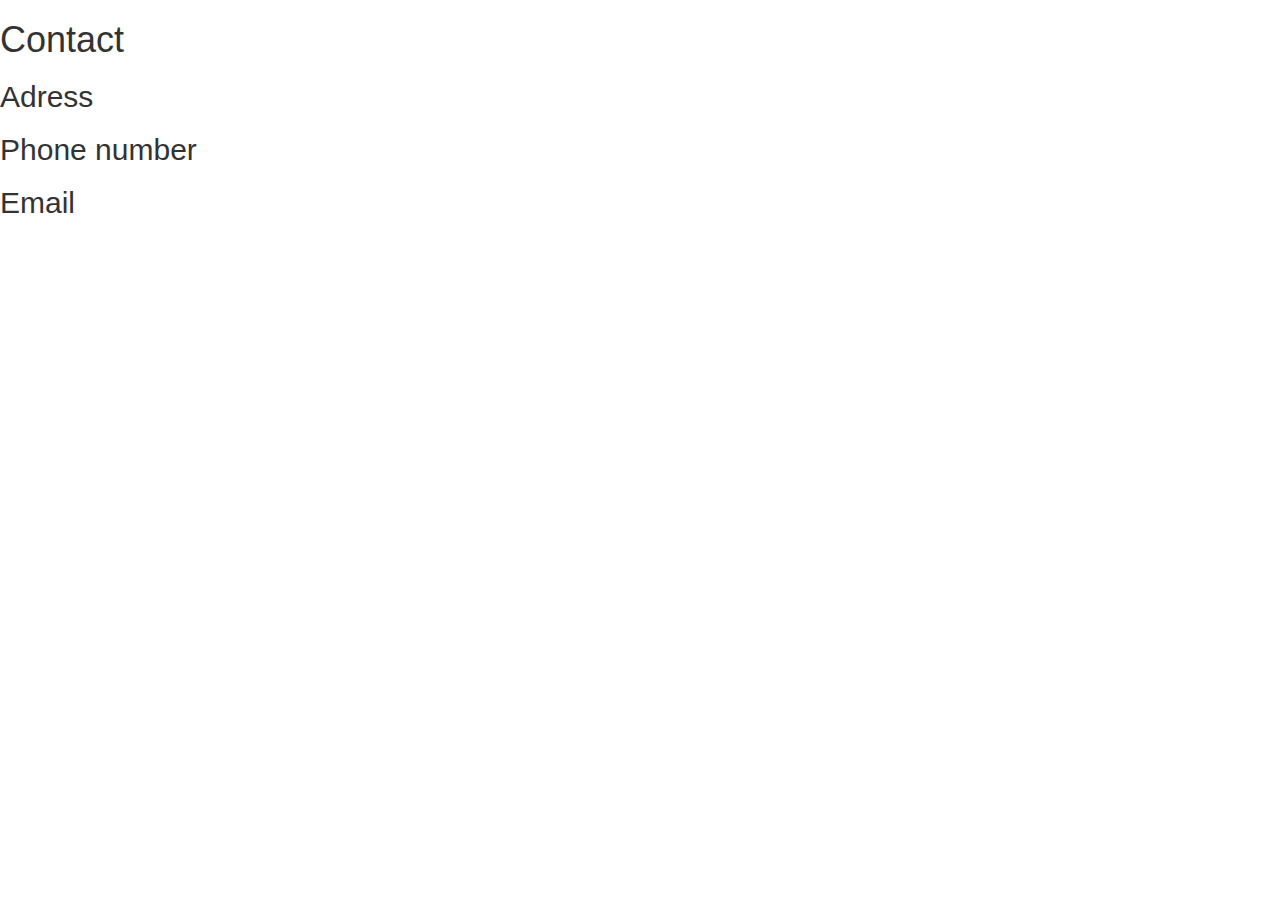
==== contact.html @ 2a7b2d7e "added some html" ====
<html>

<head>
 	<link rel="stylesheet" href="styles.css">
    <script src="https://code.jquery.com/jquery-2.1.4.js"></script>
    <script src="myscripts.js"></script>
</head>

<body>

    <h1>Contact</h1>
    
    <h2>Adress</h2>
    
    <h2>Phone number</h2>
    
    <h2> Email </h2>
    
    
    
    <link href="https://maxcdn.bootstrapcdn.com/bootstrap/3.3.6/css/bootstrap.min.css" rel="stylesheet" type="text/css"/>

    <script src="https://maxcdn.bootstrapcdn.com/bootstrap/3.3.6/js/bootstrap.min.js"></script>

</body>

</html>
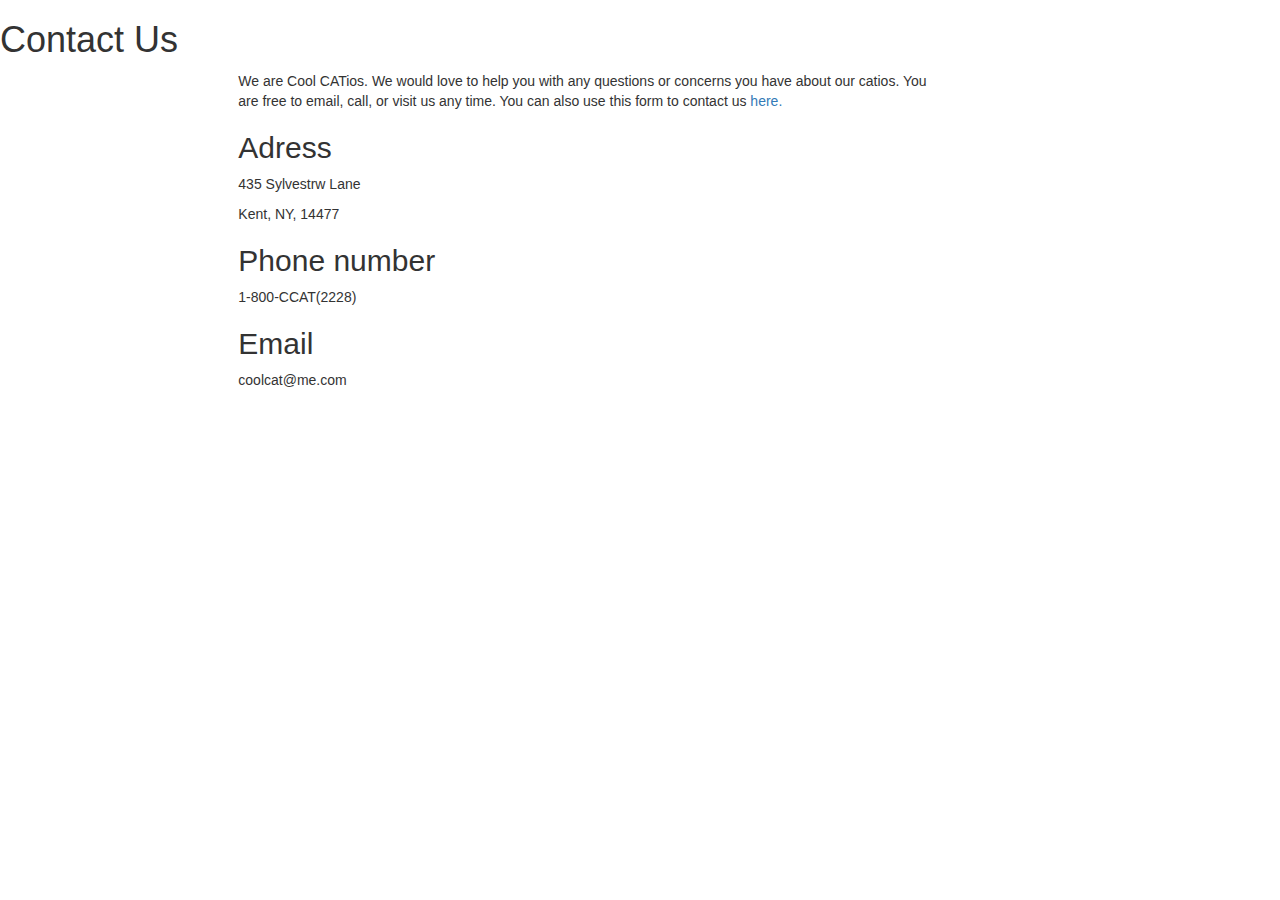
==== commit 50a24d49: "caool atios" ====
--- a/contact.html
+++ b/contact.html
@@ -1,20 +1,74 @@
+<!DOCTYPE html>
 <html>
 
 <head>
- 	<link rel="stylesheet" href="styles.css">
+ 	<link rel="stylesheet" href="style.css">
     <script src="https://code.jquery.com/jquery-2.1.4.js"></script>
     <script src="myscripts.js"></script>
 </head>
 
 <body>
-
-    <h1>Contact</h1>
+    <!--CONTACT US-->
+    <div class="container-fluid">
+        <div class=”row”>
+            <div class="row">
+                <div class="col-xs-2">
+                </div>
+                  <div class=”col-xs-7”>
+            	
+            	    <h1>Contact Us</h1>
+            	
+            	  </div>
+        	  <div class="col-xs-2">
+              </div>
+        </div>
+    </div>
     
-    <h2>Adress</h2>
+    <!--CONTACT INFO-->
+    <div class="container-fluid">
+          
+        <div class="row">
+            <div class="col-xs-2">
+            </div>
+                <div class="col-xs-7">
+                      <p> We are Cool CATios. We would love 
+                      to help you with any questions or concerns
+                      you have about our catios. You are free to email,
+                      call, or visit us any time. You can also use this
+                      form to contact us <a href='https://docs.google.com/forms/d/e/1FAIpQLSd967sIvJerz75mhIyruf1VtL-eCClu9iTjbswLgbMKqB5-dQ/viewform?usp=sf_link'>here.</a>
+                      </p>
+                      
+                      <h2>Adress</h2>
+                      
+                      <p>435 Sylvestrw Lane</p>
+                      
+                      <p>Kent, NY, 14477</p>
+                      
+                      <h2>Phone number</h2>
+                      <p>1-800-CCAT(2228)</p>
+                     
+                      <h2>Email</h2>
+                      <p>coolcat@me.com</p>
+                     
+                    </div>
+            <div class="col-xs-2">
+                
+            </div>
+                    
+            
+        </div>
+    </div>
+       
+        
     
-    <h2>Phone number</h2>
     
-    <h2> Email </h2>
+    
+    
+    
+    
+    
+    
+    
     
     
     
--- a/style.css
+++ b/style.css
@@ -0,0 +1,20 @@
+
+
+#myCarousel .carousel-inner > .item {
+    height:600px;
+}
+
+.modeldiv{
+    width:400px;
+    height:400px;
+    
+}
+
+.model{
+    width:100%;
+}
+
+.wood{
+    width:50px;
+    height:100pxs;
+}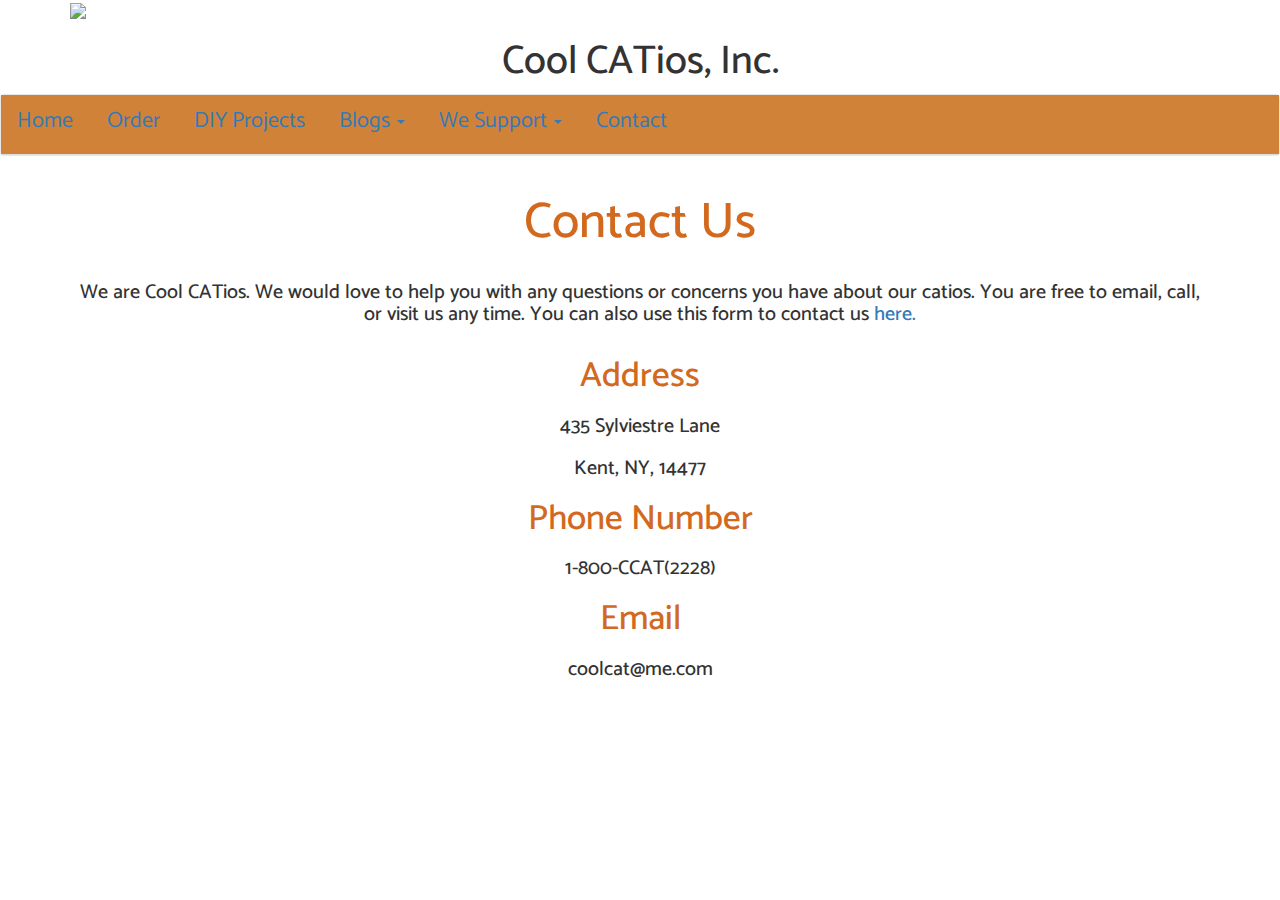
==== commit f05d6b8b: "catios" ====
--- a/contact.html
+++ b/contact.html
@@ -5,9 +5,54 @@
  	<link rel="stylesheet" href="style.css">
     <script src="https://code.jquery.com/jquery-2.1.4.js"></script>
     <script src="myscripts.js"></script>
+    <link href="https://fonts.googleapis.com/css?family=Catamaran" rel="stylesheet">
 </head>
 
 <body>
+    <!--TITLE-->
+    <div class="container">
+        <div class=”row”>
+              <div class=”col-md-12”>
+            <img id ="logo" src="s://mail.google.com/mail/u/0/?ui=2&ik=2902addec1&view=fimg&th=15d5363f1a39be37&attid=0.1.1&disp=emb&attbid=ANGjdJ-kSVXHq41cZpl5-yI21FoySSuBOseY3VaHiNmdFgev1hTCbMNSFBO4NfpSTxDy_7NVGPzquaa8md-bWJVysTbSwBIxvRolQn0khtav-S-GnKeIUyro-wE1_qc&sz=w1244-h742&ats=1500342674792&rm=15d5363f1a39be37&zw&atsh=1">    
+        	  <h1 id="logo-title">Cool CATios, Inc.</h1>
+        	
+        	  </div>
+        </div>
+    </div>
+     
+     <!--NAVBAR-->
+          <nav class="navbar navbar-default ">
+             <div>
+                  <ul class="nav nav-tabs">
+                    <!--HOME-->
+                    <li><a href="index.html">Home</a></li>
+                    <!--ORDER-->
+                    <li><a href="order.html">Order</a></li>
+                    <!--DIY-->
+                    <li><a href="diy.html">DIY Projects</a></li>
+
+                    <!--BLOGS-->
+                    <li class="dropdown">
+                       <a href="#" class="dropdown-toggle" data-toggle="dropdown" role="button" 
+                          aria-haspopup="true" aria-expanded="false">Blogs <span class="caret"></span></a>
+                    <ul class="dropdown-menu">
+                    <li><a href="sylvie.html">Sylvie's Blog</a></li>
+                    <li><a href="test.html">Testimonial Blog</a></li>
+                    
+                  </ul>
+                  <!--WE SUPPORT-->
+                    <li class="dropdown">
+                      <a href="#" class="dropdown-toggle" data-toggle="dropdown" role="button" 
+                          aria-haspopup="true" aria-expanded="false">We Support <span class="caret"></span></a>
+                    <ul class="dropdown-menu">
+                    <li><a href="https://www.animalhavenshelter.org/">Animal Haven</a></li>
+                    <li><a href="http://www.wildcatsanctuary.org/">The Wildcat Sanctuary</a></li>
+                  </ul>
+                    <!--CONTACT-->
+                    <li><a href="contact.html">Contact</a></li>
+              </div>
+          </nav>
+        
     <!--CONTACT US-->
     <div class="container-fluid">
         <div class=”row”>
@@ -16,7 +61,9 @@
                 </div>
                   <div class=”col-xs-7”>
             	
-            	    <h1>Contact Us</h1>
+            	    <h1 id="contact-title">Contact Us</h1>
+            	    
+            	    
             	
             	  </div>
         	  <div class="col-xs-2">
@@ -24,42 +71,48 @@
         </div>
     </div>
     
-    <!--CONTACT INFO-->
-    <div class="container-fluid">
-          
-        <div class="row">
-            <div class="col-xs-2">
-            </div>
-                <div class="col-xs-7">
-                      <p> We are Cool CATios. We would love 
+    
+    <!--CONTACT US-->
+    <div class="container">
+        <div class=”row”>
+            <div class="col-xs-5"></div></div>
+                <div class=”col-xs-2”>
+            	    <h2 class="contact-writing"> We are Cool CATios. We would love 
                       to help you with any questions or concerns
                       you have about our catios. You are free to email,
                       call, or visit us any time. You can also use this
-                      form to contact us <a href='https://docs.google.com/forms/d/e/1FAIpQLSd967sIvJerz75mhIyruf1VtL-eCClu9iTjbswLgbMKqB5-dQ/viewform?usp=sf_link'>here.</a>
-                      </p>
-                      
-                      <h2>Adress</h2>
-                      
-                      <p>435 Sylvestrw Lane</p>
-                      
-                      <p>Kent, NY, 14477</p>
-                      
-                      <h2>Phone number</h2>
-                      <p>1-800-CCAT(2228)</p>
-                     
-                      <h2>Email</h2>
-                      <p>coolcat@me.com</p>
-                     
-                    </div>
-            <div class="col-xs-2">
-                
+                      form to contact us 
+                      <a href="https://docs.google.com/forms/d/e/1FAIpQLSd967sIvJerz75mhIyruf1VtL-eCClu9iTjbswLgbMKqB5-dQ/viewform?usp=sf_link">here.</a>
+                      </h2>
+                </div>
+            <div class="col-xs-5"></div>
+        </div>
+        
+        <div class="row">
+            <div class="col-md-3"></div>
+            
+            <div class="col-md-6">
+                          
+                <h2 class="contact-subtitle">Address</h2>
+                          
+                <h2 class="contact-writing">435 Sylviestre Lane</h2>
+                          
+                <h2 class="contact-writing">Kent, NY, 14477</h2>
+                          
+                <h2 class="contact-subtitle">Phone Number</h2>
+                <h2 class="contact-writing">1-800-CCAT(2228)</h2>
+                         
+                <h2 class="contact-subtitle">Email</h2>
+                <h2 class="contact-writing">coolcat@me.com</h2>
             </div>
-                    
-            
+            	
+            	  
+        	  <div class="col-md-3"></div>
         </div>
     </div>
-       
-        
+    
+   
+                     
     
     
     
@@ -69,11 +122,7 @@
     
     
     
-    
-    
-    
-    <link href="https://maxcdn.bootstrapcdn.com/bootstrap/3.3.6/css/bootstrap.min.css" rel="stylesheet" type="text/css"/>
-
+     <link href="https://maxcdn.bootstrapcdn.com/bootstrap/3.3.6/css/bootstrap.min.css" rel="stylesheet" type="text/css"/>
     <script src="https://maxcdn.bootstrapcdn.com/bootstrap/3.3.6/js/bootstrap.min.js"></script>
 
 </body>
--- a/style.css
+++ b/style.css
@@ -1,20 +1,288 @@
 
-
+/*HOMEPAGE*/
 #myCarousel .carousel-inner > .item {
     height:600px;
 }
 
+#logo-pic{
+  height:130px;
+  margin-left:70px;
+}
+
+#logo-div{
+  margin:auto;
+}
+
+#logo-title {
+  text-align:center;
+  font-family:Catamaran;
+  font-size:40px;
+}
+
+.nav {
+  background-color:rgba(204, 116, 36, 0.9);
+  min-height:60px;
+  font-family:Catamaran;
+  font-size:22px;
+}
+
+.about-subtitle {
+  text-align:center;
+  font-family:Catamaran;
+  color: #d2691e;
+  font-size:40px;
+}
+
+.nav .nav-tabs > li {
+font-size:20px;
+text-align:center;
+}
+
+.nav .nav-tabs > li > a {
+  color: black;
+}
+
+.about-writing{
+  font-family:Catamaran;
+  font-size:20px;
+}
+
+
+
+/*ORDER PAGE*/
 .modeldiv{
-    width:400px;
-    height:400px;
-    
+    width:450px;
+    height:500px;
 }
 
 .model{
     width:100%;
+    margin-left:80px !important;
 }
 
 .wood{
-    width:50px;
-    height:100pxs;
-}+    width:80px;
+    height:120pxs;
+}
+
+.model-name{
+  font-size:40px;
+  color: #d2691e;
+}
+
+.model-descrption{
+  font-size:20px;
+}
+#third-model-ul {
+ font-size:15px;
+}
+
+#order-body{
+  font-family: Catamaran;
+}
+
+#catio-title {
+  font-family: Catamaran;
+  font-size:50px;
+  color: #d2691e;
+  text-align:center;
+}
+
+.order-button{
+  height:50px;
+  width:80px;
+  background-color:#D2AF69;
+  font-family: Catamaran;
+  font-size: 25px;
+}
+
+.wood-colors {
+  color: #d2691e;
+}
+
+
+/*DIY PAGE*/
+.more-button{
+  font-size:25px;
+  height:50px;
+  width:160px;
+  background-color:#D2AF69;
+  font-family: Catamaran;
+}
+
+.download-button{
+  background-color:#D2AF69;
+  font-family: Catamaran;
+  font-size:18px;
+  height:30px;
+  width:150px;
+}
+
+.diy-disclaimer{
+  font-size:20px;
+  font-family: Catamaran;
+}
+.diy-description{
+  font-size:18px;
+  font-family: Catamaran;
+}
+
+.diy-subheading{
+ color:#C8570D;
+ font-family: Catamaran;
+  
+}
+
+.project-div{
+margin:auto;
+}
+
+.project{
+  height:300px;
+  
+}
+
+.center-block {
+    display: block;
+    margin-left: auto;
+    margin-right: auto;
+ }
+
+
+/*SYLVIE'S BLOG*/
+#sylvie-title{
+text-align:center; 
+font-size:80px;
+font-family: crafty Girls;
+
+}
+
+#sylviepic{
+  height:480px;
+}
+
+#sylvie-background{
+background-image: url("http://www.iconsdb.com/icons/preview/icon-sets/vintage-paper/fish-2-xxl.png")
+}
+
+.entrydiv{
+  height:200px;
+  border:dotted;
+  background:rgba(205, 175, 149, 0.9) !important;
+}
+
+.sylvie-writing{
+  font-size:20px !important;
+  font-family: Catamaran;
+  margin: 3%;
+  font-weight: bold;
+  color:black;
+  
+}
+
+#sylvie-greeting{
+  font-family:crafty girls;
+}
+
+#sylvie-update-btn{
+ height:60px;
+ background-color:#ff7f50;
+ font-size:20px;
+}
+
+/*SIGN UP*/
+.signup {
+  width:500px;
+  margin:auto;
+  margin-bottom: 25px;
+  font-family: Catamaran;
+  font-size:50px;
+  color: #d2691e;
+  text-align:center;
+}
+
+.signupinput {
+  width: 300px !important;
+  margin: auto;
+}
+#signupform {
+  text-align:center;
+}
+
+
+/*CATIMONIAL BLOG*/
+
+#catimonial-title {
+  text-align: center;
+  color: #d2691e;
+  font-size:50px;
+  font-family: Catamaran;
+}
+
+#catimonlials-div {
+  height:200px;
+  border:solid;
+}
+
+.img-circle {
+  width:150px!important;
+  height:150px !important;
+}
+
+.test-writing {
+  font-size:20px;
+  font-family: Catamaran;
+}
+
+.test-name {
+  font-size:30px;
+  font-family: Catamaran;
+  color: #d2691e
+}
+
+#comment-form {
+  text-align:center;
+}
+
+/*CONTACT PAGE*/
+#contact-title{
+  font-family: Catamaran;
+  text-align: center;
+  color: #d2691e;
+  font-size:50px;
+}
+
+.contact-subtitle{
+  font-family: Catamaran;
+  font-size:35px;
+   color: #d2691e;
+  text-align:center;
+  
+}
+
+.contact-writing{
+  font-family: Catamaran !important;
+  font-size:20px !important;
+  text-align: center !important;
+}
+
+/*DOWNLOAD PAGE*/
+#download-title {
+  text-align: center;
+  color: #d2691e;
+  font-size:85px;
+}
+
+.cat-img {
+    display: block;
+    margin: 0 auto;
+    width: 300px;
+}
+
+/*ORDERFORM*/
+.order-form {
+  font-family: Catamaran;
+  font-size:50px;
+  color: #d2691e;
+  text-align:center;
+}
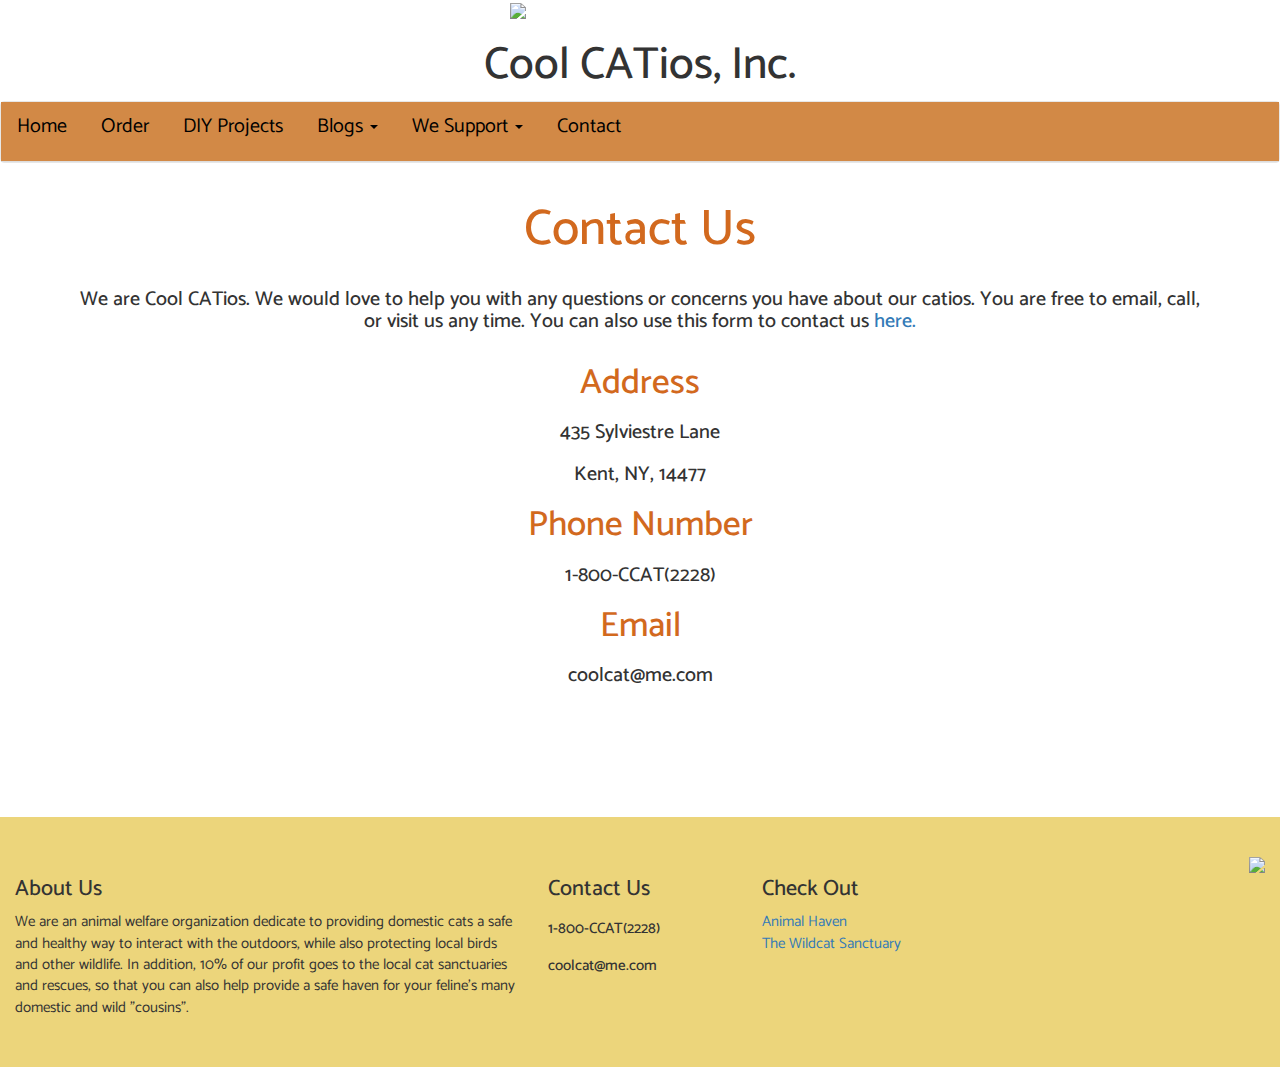
==== commit 5f8eaf86: "finished website" ====
--- a/contact.html
+++ b/contact.html
@@ -9,20 +9,28 @@
 </head>
 
 <body>
-    <!--TITLE-->
+    
+        <!--TITLE-->
     <div class="container">
         <div class=”row”>
-              <div class=”col-md-12”>
-            <img id ="logo" src="s://mail.google.com/mail/u/0/?ui=2&ik=2902addec1&view=fimg&th=15d5363f1a39be37&attid=0.1.1&disp=emb&attbid=ANGjdJ-kSVXHq41cZpl5-yI21FoySSuBOseY3VaHiNmdFgev1hTCbMNSFBO4NfpSTxDy_7NVGPzquaa8md-bWJVysTbSwBIxvRolQn0khtav-S-GnKeIUyro-wE1_qc&sz=w1244-h742&ats=1500342674792&rm=15d5363f1a39be37&zw&atsh=1">    
-        	  <h1 id="logo-title">Cool CATios, Inc.</h1>
-        	
+          <div class="col-md-4"></div>
+          
+            <div id="logo-div" class=”col-md-4”>
+              <img id ="logo-pic" src="https://68.media.tumblr.com/f63810abfabdc6cec2cf6a2967ae5861/tumblr_otann5nqUw1rz3v09o1_540.png">    
         	  </div>
+        	  
+        	  <div class="col-md-4"></div>
         </div>
+    </div>
+    
+    <!--TITLE-->
+    <div>
+       <h1 id="logo-title">Cool CATios, Inc.</h1>
     </div>
      
      <!--NAVBAR-->
           <nav class="navbar navbar-default ">
-             <div>
+             <div class="nav">
                   <ul class="nav nav-tabs">
                     <!--HOME-->
                     <li><a href="index.html">Home</a></li>
@@ -37,7 +45,7 @@
                           aria-haspopup="true" aria-expanded="false">Blogs <span class="caret"></span></a>
                     <ul class="dropdown-menu">
                     <li><a href="sylvie.html">Sylvie's Blog</a></li>
-                    <li><a href="test.html">Testimonial Blog</a></li>
+                    <li><a href="test.html">Catimonials Blog</a></li>
                     
                   </ul>
                   <!--WE SUPPORT-->
@@ -52,6 +60,8 @@
                     <li><a href="contact.html">Contact</a></li>
               </div>
           </nav>
+          
+          
         
     <!--CONTACT US-->
     <div class="container-fluid">
@@ -111,6 +121,55 @@
         </div>
     </div>
     
+    <br>
+    <br>
+    <br>
+    <br>
+    <br>
+    <br>
+    <!--BOTTOM BANNER-->
+        <div id="bottom-banner" class="container-fluid">
+            <br>
+            <br>
+            <div class="row">
+            
+                <div class="col-md-5">
+                <h1 class="banner-subtitle">About Us</h1>
+                <p class="banner-writing">We are an animal welfare organization dedicate to providing domestic cats a safe and healthy way to interact with the outdoors, while also protecting local birds and other wildlife. In addition, 10% of our profit goes to the local cat sanctuaries and rescues, so that you can also help provide a safe haven for your feline's many domestic and wild "cousins".</p>
+                
+                </div>
+            
+                <div class="col-md-2">
+                
+                <h1 class="banner-subtitle">Contact Us</h1>
+                <h2 class="banner-writing">1-800-CCAT(2228)</h2>
+                <h2 class="banner-writing">coolcat@me.com</h2>
+                
+                
+                </div>
+                
+                <div class="col-md-2">
+                <h1 class="banner-subtitle">Check Out</h1>
+                <a class="banner-writing" href="https://www.animalhavenshelter.org/">Animal Haven</a>
+                <br>
+                <a class="banner-writing" href="https://www.animalhavenshelter.org/">The Wildcat Sanctuary </a>
+                
+                </div>
+                
+                <div class="col-md-3">
+                <img id="orange-cat" src="http://www.freeiconspng.com/uploads/cat-icon-13.png">
+                
+                <div>
+                </div>
+                
+                </div>
+                
+            
+            </div>
+        </div>
+        
+        
+    
    
                      
     
--- a/style.css
+++ b/style.css
@@ -1,12 +1,12 @@
 
 /*HOMEPAGE*/
 #myCarousel .carousel-inner > .item {
-    height:600px;
+    height:700px;
 }
 
 #logo-pic{
-  height:130px;
-  margin-left:70px;
+  height:140px;
+  margin-left:60px;
 }
 
 #logo-div{
@@ -16,11 +16,11 @@
 #logo-title {
   text-align:center;
   font-family:Catamaran;
-  font-size:40px;
+  font-size:45px;
 }
 
 .nav {
-  background-color:rgba(204, 116, 36, 0.9);
+  background-color:rgba(204, 116, 36, 0.6);
   min-height:60px;
   font-family:Catamaran;
   font-size:22px;
@@ -67,7 +67,7 @@
 
 .model-name{
   font-size:40px;
-  color: #d2691e;
+  color: #B56522;
 }
 
 .model-descrption{
@@ -84,7 +84,7 @@
 #catio-title {
   font-family: Catamaran;
   font-size:50px;
-  color: #d2691e;
+  color: #B56522;
   text-align:center;
 }
 
@@ -97,7 +97,7 @@
 }
 
 .wood-colors {
-  color: #d2691e;
+  color: #B56522;
 }
 
 
@@ -166,7 +166,7 @@
 }
 
 .entrydiv{
-  height:200px;
+  height:240px;
   border:dotted;
   background:rgba(205, 175, 149, 0.9) !important;
 }
@@ -189,6 +189,38 @@
  background-color:#ff7f50;
  font-size:20px;
 }
+
+.entry-title{
+  font-family:crafty girls;
+  font-size: 25px;
+  font-weight: bold;
+}
+
+.blog-date{
+  font-family:crafty girls;
+  font-size:15px;
+  font-weight: bold;
+  
+}
+
+.blog-time{
+  font-family:crafty girls;
+  font-size:1-px;
+  font-weight: bold;
+  
+}
+
+.blog-img{
+  height:200px;
+  width:300px;
+}
+.toy-div{
+  height:450px;
+  border:dotted;
+  background:rgba(205, 175, 149, 0.9) !important;
+}
+
+
 
 /*SIGN UP*/
 .signup {
@@ -269,8 +301,9 @@
 /*DOWNLOAD PAGE*/
 #download-title {
   text-align: center;
-  color: #d2691e;
+  color: #B56522;
   font-size:85px;
+  font-family: Catamaran;
 }
 
 .cat-img {
@@ -286,3 +319,31 @@
   color: #d2691e;
   text-align:center;
 }
+
+#orderform-body{
+  font-family: Catamaran;
+}
+
+
+/*BOTTOM BANNER*/
+#orange-cat{
+    float:right;
+    height:200px;
+}
+
+#bottom-banner{
+ background-color:#ECD57B;
+ height:250px;
+
+}
+
+.banner-subtitle{
+    font-size:22px;
+    font-family: Catamaran;
+}
+
+.banner-writing{
+    font-size:15px;
+    font-family: Catamaran;
+}
+
